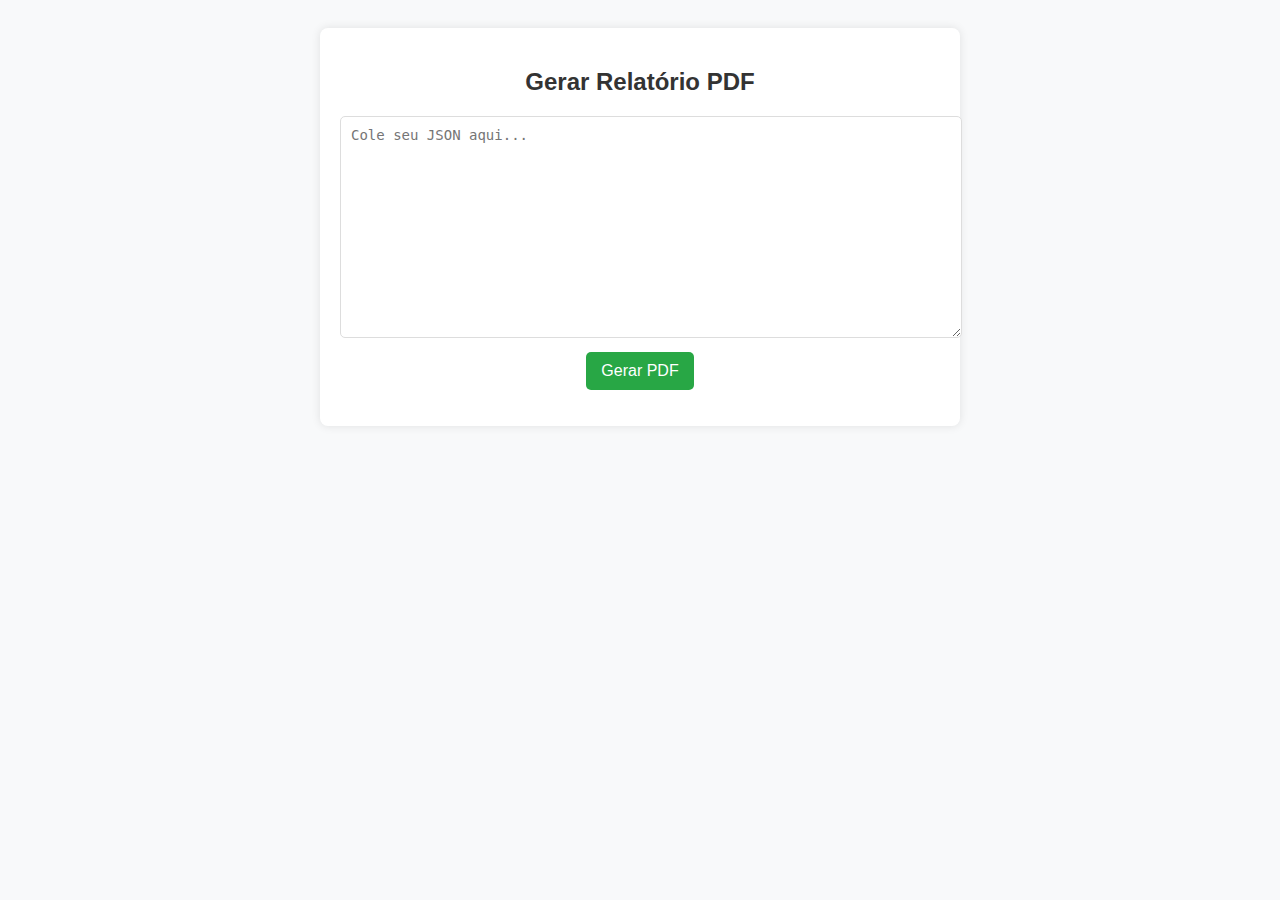
==== report-generator.html @ b4fecf8c "Report Generator" ====
<!DOCTYPE html>
<html lang="pt">
<head>
    <meta charset="UTF-8">
    <title>Gerador de Relatório PDF</title>
    <style>
        body {
            font-family: Arial, sans-serif;
            background-color: #f8f9fa;
            text-align: center;
            padding: 20px;
        }

        .container {
            max-width: 600px;
            background: white;
            padding: 20px;
            border-radius: 8px;
            box-shadow: 0 0 10px rgba(0, 0, 0, 0.1);
            margin: auto;
        }

        h2 {
            color: #333;
        }

        textarea {
            width: 100%;
            height: 200px;
            padding: 10px;
            border-radius: 5px;
            border: 1px solid #ddd;
            font-size: 14px;
            resize: vertical;
        }

        button {
            background-color: #28a745;
            color: white;
            border: none;
            padding: 10px 15px;
            font-size: 16px;
            border-radius: 5px;
            cursor: pointer;
            margin-top: 10px;
        }

        button:hover {
            background-color: #218838;
        }

        .error {
            color: red;
            margin-top: 10px;
        }
    </style>
</head>
<body>

    <div class="container">
        <h2>Gerar Relatório PDF</h2>
        <form id="pdfForm">
            <textarea id="jsonInput" placeholder="Cole seu JSON aqui..."></textarea>
            <button type="submit">Gerar PDF</button>
        </form>
        <p class="error" id="errorMsg"></p>
    </div>

    <script>
        document.getElementById('pdfForm').addEventListener('submit', async function(event) {
            event.preventDefault();
            
            const jsonData = document.getElementById('jsonInput').value.trim();
            const errorMsg = document.getElementById('errorMsg');
            
            try {
                const parsedJson = JSON.parse(jsonData); // Verifica se o JSON é válido
                errorMsg.textContent = ''; // Remove mensagens de erro anteriores

                const response = await fetch('http://api.petertecnet.com.br/api/report/generate', { 
                    method: 'POST',
                    headers: {
                        'Content-Type': 'application/json'
                    },
                    body: JSON.stringify({ json_data: parsedJson })
                });

                if (!response.ok) {
                    throw new Error('Erro ao gerar o PDF. Verifique o JSON e tente novamente.');
                }

                const blob = await response.blob();
                const url = window.URL.createObjectURL(blob);
                const a = document.createElement('a');
                a.href = url;
                a.download = 'relatorio.pdf';
                document.body.appendChild(a);
                a.click();
                document.body.removeChild(a);

            } catch (error) {
                errorMsg.textContent = error.message;
            }
        });
    </script>

</body>
</html>
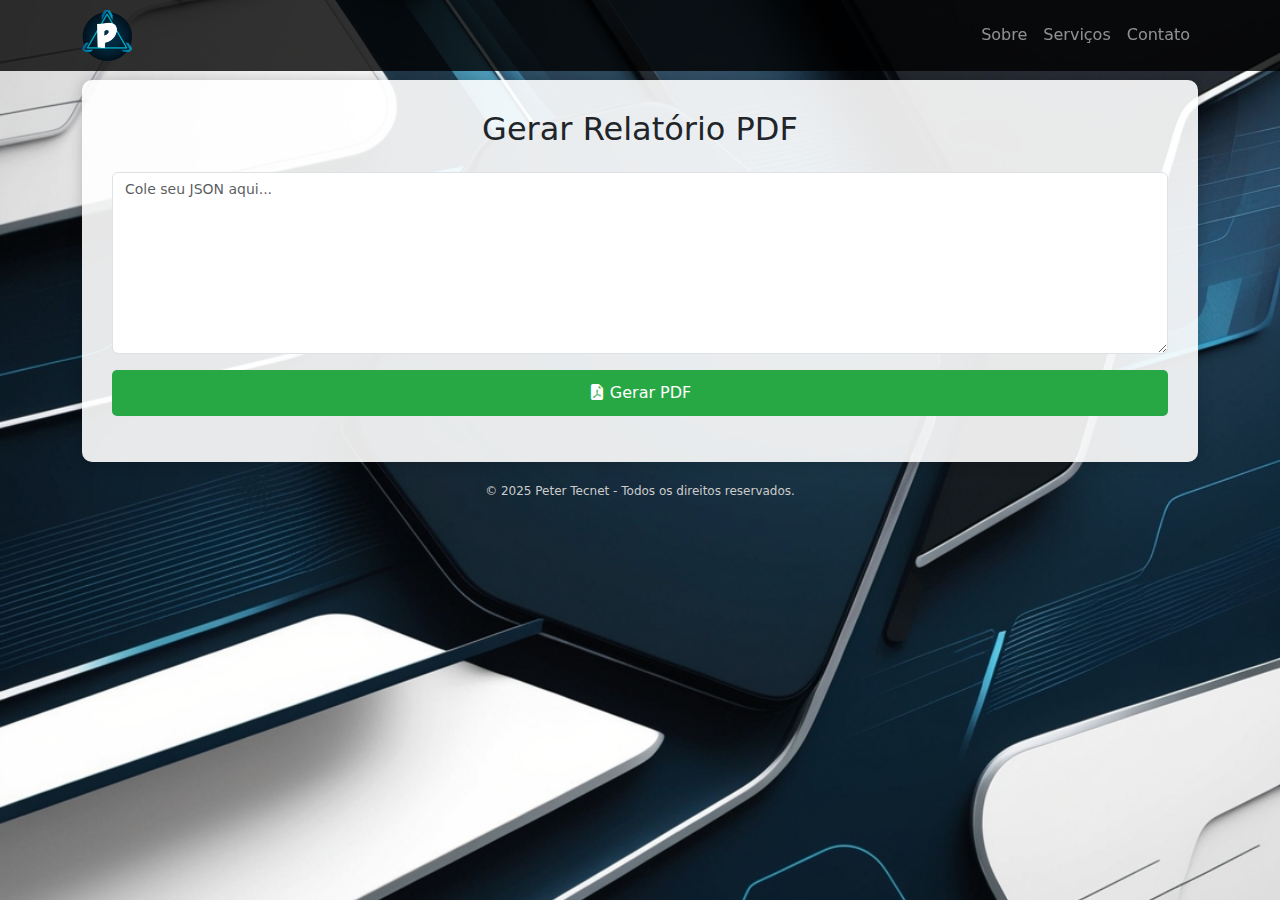
==== commit 682b09f8: "Report Generator better page" ====
--- a/report-generator.html
+++ b/report-generator.html
@@ -1,70 +1,119 @@
 <!DOCTYPE html>
-<html lang="pt">
+<html lang="pt-BR">
 <head>
     <meta charset="UTF-8">
-    <title>Gerador de Relatório PDF</title>
+    <meta name="viewport" content="width=device-width, initial-scale=1.0">
+    <title>Gerador de Relatório PDF - Peter Tecnet</title>
+    
+    <!-- Bootstrap CSS -->
+    <link href="https://cdn.jsdelivr.net/npm/bootstrap@5.3.0/dist/css/bootstrap.min.css" rel="stylesheet">
+    <!-- Bootstrap Icons -->
+    <link rel="stylesheet" href="https://cdn.jsdelivr.net/npm/bootstrap-icons@1.10.5/font/bootstrap-icons.css">
+
     <style>
         body {
-            font-family: Arial, sans-serif;
-            background-color: #f8f9fa;
-            text-align: center;
-            padding: 20px;
+            background: url('background1.jpg') no-repeat center center fixed;
+            background-size: cover;
+            color: #fff;
+            margin-top: 80px;
+        }
+        
+        .navbar-custom {
+            background-color: rgba(0, 0, 0, 0.8);
+            padding-top: 0.3rem;
+            padding-bottom: 0.3rem;
         }
 
-        .container {
-            max-width: 600px;
-            background: white;
-            padding: 20px;
-            border-radius: 8px;
-            box-shadow: 0 0 10px rgba(0, 0, 0, 0.1);
-            margin: auto;
+        .container-custom {
+            background: rgba(255, 255, 255, 0.9);
+            padding: 30px;
+            border-radius: 10px;
+            box-shadow: 0 0 15px rgba(0, 0, 0, 0.2);
+            text-align: center;
         }
 
-        h2 {
-            color: #333;
+        .form-control {
+            font-size: 14px;
         }
 
-        textarea {
+        .btn-custom {
+            background-color: #28a745;
+            color: white;
+            font-size: 16px;
+            padding: 10px 15px;
+            border-radius: 5px;
+            cursor: pointer;
             width: 100%;
-            height: 200px;
-            padding: 10px;
-            border-radius: 5px;
-            border: 1px solid #ddd;
-            font-size: 14px;
-            resize: vertical;
         }
 
-        button {
-            background-color: #28a745;
-            color: white;
-            border: none;
-            padding: 10px 15px;
-            font-size: 16px;
-            border-radius: 5px;
-            cursor: pointer;
-            margin-top: 10px;
-        }
-
-        button:hover {
+        .btn-custom:hover {
             background-color: #218838;
         }
 
         .error {
             color: red;
             margin-top: 10px;
+            font-size: 14px;
+        }
+        
+        .footer {
+            text-align: center;
+            font-size: 12px;
+            color: #ccc;
+            margin-top: 20px;
         }
     </style>
 </head>
 <body>
 
-    <div class="container">
-        <h2>Gerar Relatório PDF</h2>
-        <form id="pdfForm">
-            <textarea id="jsonInput" placeholder="Cole seu JSON aqui..."></textarea>
-            <button type="submit">Gerar PDF</button>
-        </form>
-        <p class="error" id="errorMsg"></p>
+    <!-- Navbar -->
+    <nav class="navbar navbar-expand-lg navbar-dark fixed-top navbar-custom">
+        <div class="container">
+            <a class="navbar-brand" href="#">
+                <img src="logo.png" alt="Peter Tecnet" style="max-width: 50px;">
+            </a>
+            <button class="navbar-toggler" type="button" data-bs-toggle="collapse" data-bs-target="#navbarNav">
+                <span class="navbar-toggler-icon"></span>
+            </button>
+            <div class="collapse navbar-collapse" id="navbarNav">
+                <ul class="navbar-nav ms-auto">
+                    <li class="nav-item">
+                        <a class="nav-link" href="index.html#sobre">Sobre</a>
+                    </li>
+                    <li class="nav-item">
+                        <a class="nav-link" href="index.html#servicos">Serviços</a>
+                    </li>
+                    <li class="nav-item">
+                        <a class="nav-link" href="index.html#contato">Contato</a>
+                    </li>
+                </ul>
+            </div>
+        </div>
+    </nav>
+
+    <!-- Conteúdo -->
+    <div class="container mt-5">
+        <div class="container-custom">
+            <h2 class="mb-4 text-dark">Gerar Relatório PDF</h2>
+            
+            <form id="pdfForm">
+                <textarea id="jsonInput" class="form-control" rows="8" placeholder="Cole seu JSON aqui..."></textarea>
+                <button type="submit" class="btn btn-custom mt-3">
+                    <i class="bi bi-file-earmark-pdf-fill"></i> Gerar PDF
+                </button>
+            </form>
+
+            <p class="error" id="errorMsg"></p>
+        </div>
     </div>
+
+    <!-- Footer -->
+    <div class="footer">
+        &copy; 2025 Peter Tecnet - Todos os direitos reservados.
+    </div>
+
+    <!-- Bootstrap JS -->
+    <script src="https://cdn.jsdelivr.net/npm/bootstrap@5.3.0/dist/js/bootstrap.bundle.min.js"></script>
 
     <script>
         document.getElementById('pdfForm').addEventListener('submit', async function(event) {
@@ -74,8 +123,8 @@
             const errorMsg = document.getElementById('errorMsg');
             
             try {
-                const parsedJson = JSON.parse(jsonData); // Verifica se o JSON é válido
-                errorMsg.textContent = ''; // Remove mensagens de erro anteriores
+                const parsedJson = JSON.parse(jsonData);
+                errorMsg.textContent = '';
 
                 const response = await fetch('http://api.petertecnet.com.br/api/report/generate', { 
                     method: 'POST',
